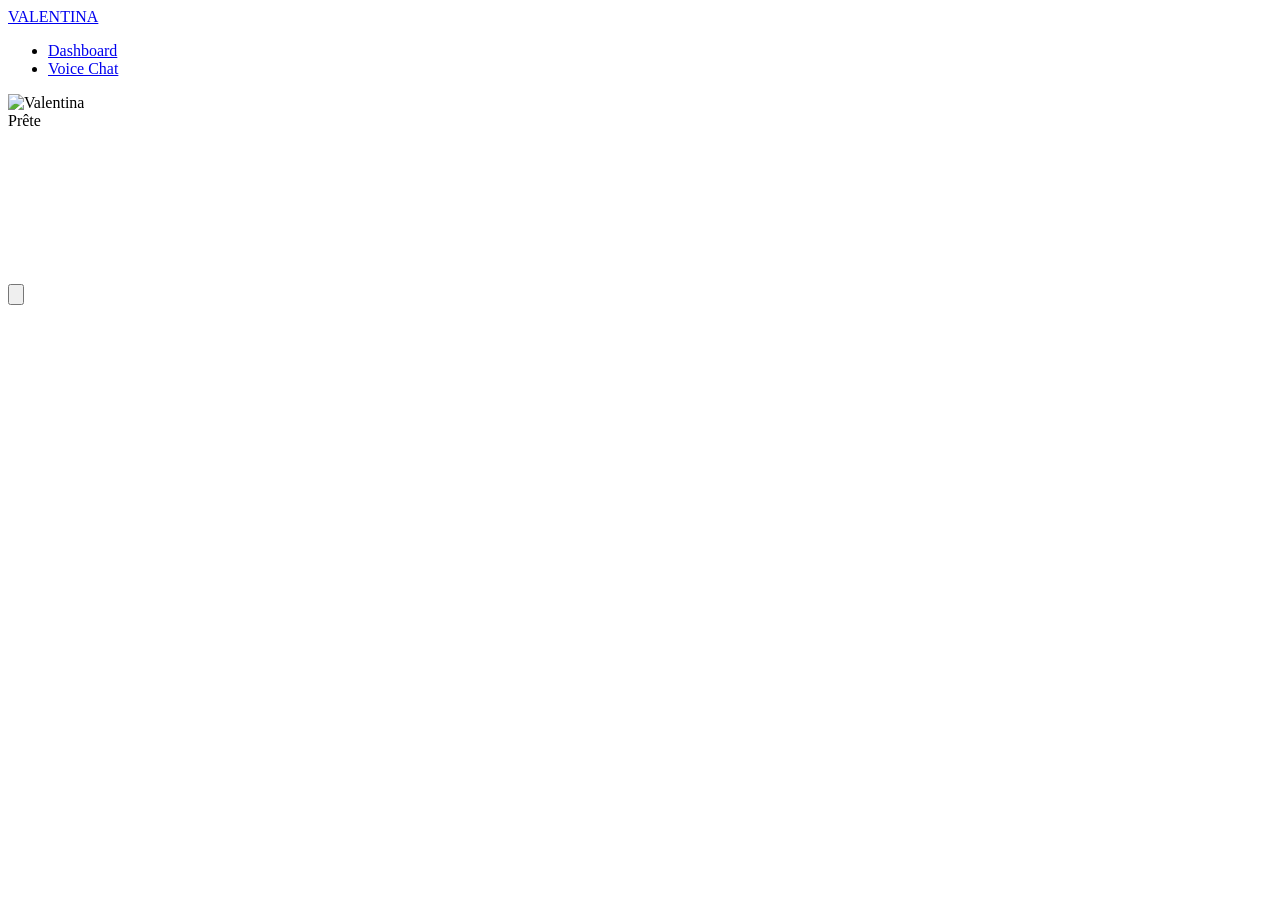
==== frontend/voice.html @ 858bfd7e "feat: Voice Chat interface — cyberpunk equalizer + Grok Fast + ElevenLabs TTS - New /voice page with" ====
<!DOCTYPE html>
<html lang="fr">
<head>
    <meta charset="UTF-8">
    <meta name="viewport" content="width=device-width, initial-scale=1.0">
    <title>Valentina — Voice Chat</title>
    <link rel="preconnect" href="https://fonts.googleapis.com">
    <link rel="preconnect" href="https://fonts.gstatic.com" crossorigin>
    <link href="https://fonts.googleapis.com/css2?family=JetBrains+Mono:wght@400;500&family=Orbitron:wght@400;500;600;700&family=Rajdhani:wght@400;500;600;700&display=swap" rel="stylesheet">
    <link rel="stylesheet" href="/css/voice.css">
</head>
<body>
    <!-- Navigation -->
    <nav class="navbar">
        <a href="/" class="logo">VALENTINA</a>
        <ul class="nav-links">
            <li><a href="/">Dashboard</a></li>
            <li><a href="/voice" class="active">Voice Chat</a></li>
        </ul>
        <div id="conn-dot" class="connection-dot disconnected" title="WebSocket"></div>
    </nav>

    <!-- Main content -->
    <main class="voice-container">
        <!-- Avatar -->
        <div class="avatar-wrapper">
            <img src="/assets/valentina-profile.jpg" alt="Valentina">
        </div>

        <!-- Status -->
        <div id="status" class="status-indicator">Prête</div>

        <!-- Equalizer -->
        <div class="equalizer-wrapper">
            <canvas id="eq-canvas"></canvas>
        </div>

        <!-- Record button -->
        <button id="record-btn" class="record-btn" aria-label="Enregistrer">
            <svg viewBox="0 0 24 24" xmlns="http://www.w3.org/2000/svg">
                <path d="M12 14a3 3 0 0 0 3-3V5a3 3 0 0 0-6 0v6a3 3 0 0 0 3 3zm5-3a5 5 0 0 1-10 0H5a7 7 0 0 0 6 6.93V21h2v-3.07A7 7 0 0 0 19 11h-2z"/>
            </svg>
        </button>

        <!-- Chat transcript -->
        <div id="chat-area" class="chat-area"></div>
    </main>

    <script src="/js/voice.js"></script>
</body>
</html>
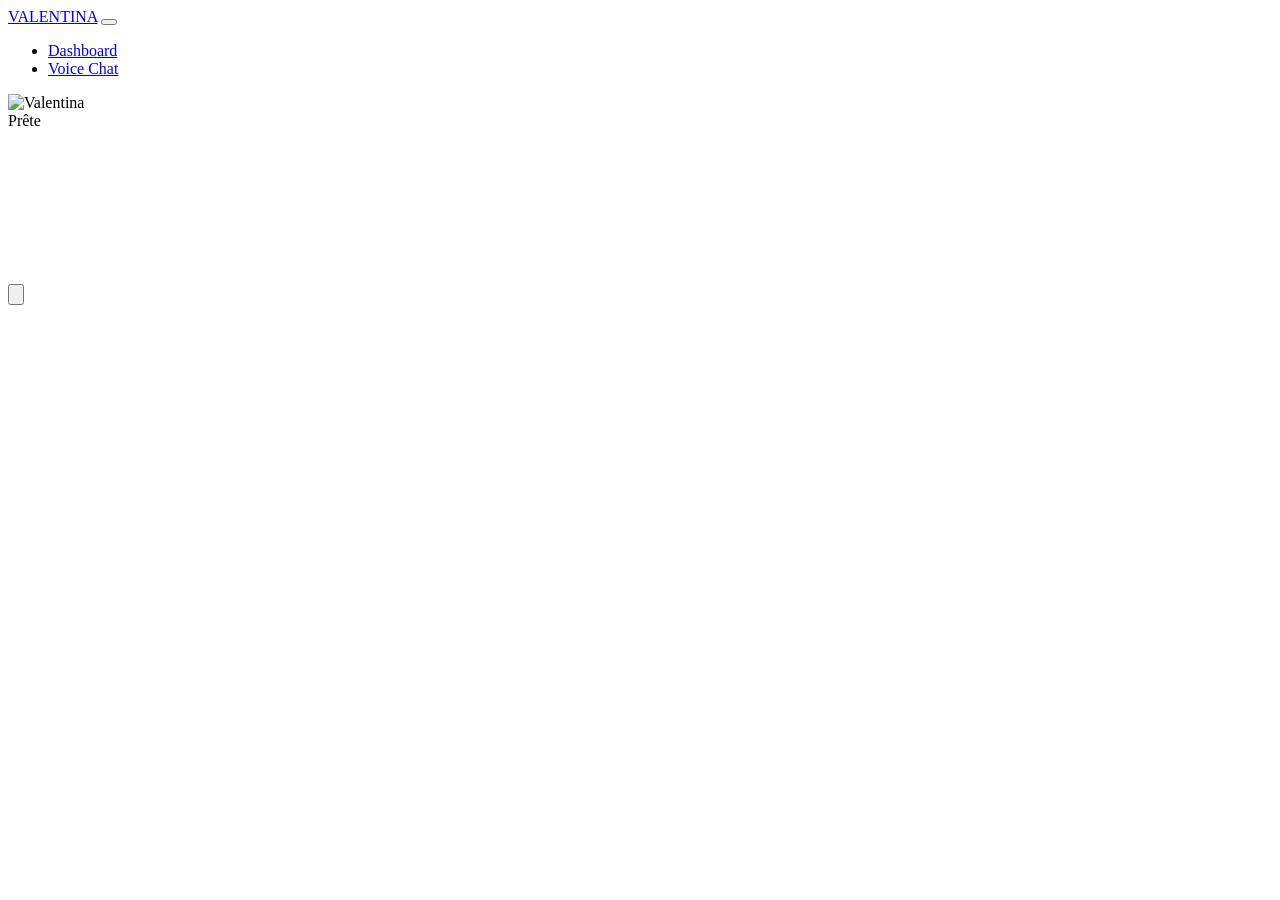
==== commit 85b66991: "feat: PWA + mobile responsive design - PWA: manifest.json, service worker (cache-first static, netwo" ====
--- a/frontend/voice.html
+++ b/frontend/voice.html
@@ -3,6 +3,11 @@
 <head>
     <meta charset="UTF-8">
     <meta name="viewport" content="width=device-width, initial-scale=1.0">
+    <meta name="theme-color" content="#00f0ff">
+    <meta name="apple-mobile-web-app-capable" content="yes">
+    <meta name="apple-mobile-web-app-status-bar-style" content="black-translucent">
+    <link rel="manifest" href="/manifest.json">
+    <link rel="apple-touch-icon" href="/assets/icon-192.png">
     <title>Valentina — Voice Chat</title>
     <link rel="preconnect" href="https://fonts.googleapis.com">
     <link rel="preconnect" href="https://fonts.gstatic.com" crossorigin>
@@ -13,6 +18,7 @@
     <!-- Navigation -->
     <nav class="navbar">
         <a href="/" class="logo">VALENTINA</a>
+        <button class="nav-toggle" aria-label="Menu" onclick="document.querySelector('.nav-links').classList.toggle('open')"><span></span></button>
         <ul class="nav-links">
             <li><a href="/">Dashboard</a></li>
             <li><a href="/voice" class="active">Voice Chat</a></li>
@@ -47,5 +53,10 @@
     </main>
 
     <script src="/js/voice.js"></script>
+    <script>
+    if ('serviceWorker' in navigator) {
+        navigator.serviceWorker.register('/sw.js').then(r => console.log('SW registered', r.scope)).catch(e => console.warn('SW failed', e));
+    }
+    </script>
 </body>
 </html>
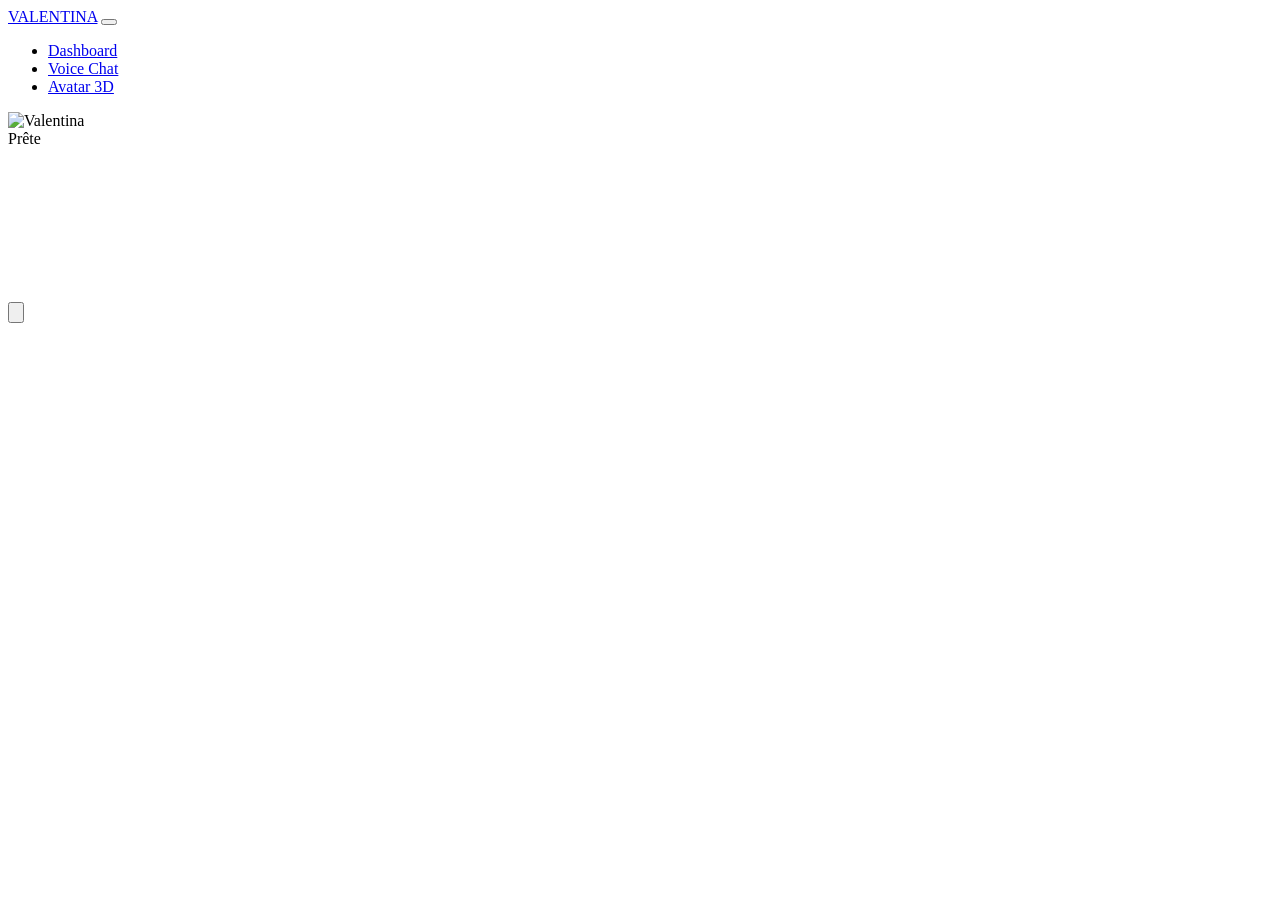
==== commit 5596cf90: "feat(dashboard): live providers monitoring + nav fix Sprint A: Real-time provider credits/quotas tra" ====
--- a/frontend/voice.html
+++ b/frontend/voice.html
@@ -2,7 +2,7 @@
 <html lang="fr">
 <head>
     <meta charset="UTF-8">
-    <meta name="viewport" content="width=device-width, initial-scale=1.0">
+    <meta name="viewport" content="width=device-width, initial-scale=1.0, viewport-fit=cover">
     <meta name="theme-color" content="#00f0ff">
     <meta name="apple-mobile-web-app-capable" content="yes">
     <meta name="apple-mobile-web-app-status-bar-style" content="black-translucent">
@@ -22,6 +22,7 @@
         <ul class="nav-links">
             <li><a href="/">Dashboard</a></li>
             <li><a href="/voice" class="active">Voice Chat</a></li>
+            <li><a href="/avatar">Avatar 3D</a></li>
         </ul>
         <div id="conn-dot" class="connection-dot disconnected" title="WebSocket"></div>
     </nav>
@@ -41,15 +42,15 @@
             <canvas id="eq-canvas"></canvas>
         </div>
 
+        <!-- Chat transcript -->
+        <div id="chat-area" class="chat-area"></div>
+
         <!-- Record button -->
         <button id="record-btn" class="record-btn" aria-label="Enregistrer">
             <svg viewBox="0 0 24 24" xmlns="http://www.w3.org/2000/svg">
                 <path d="M12 14a3 3 0 0 0 3-3V5a3 3 0 0 0-6 0v6a3 3 0 0 0 3 3zm5-3a5 5 0 0 1-10 0H5a7 7 0 0 0 6 6.93V21h2v-3.07A7 7 0 0 0 19 11h-2z"/>
             </svg>
         </button>
-
-        <!-- Chat transcript -->
-        <div id="chat-area" class="chat-area"></div>
     </main>
 
     <script src="/js/voice.js"></script>
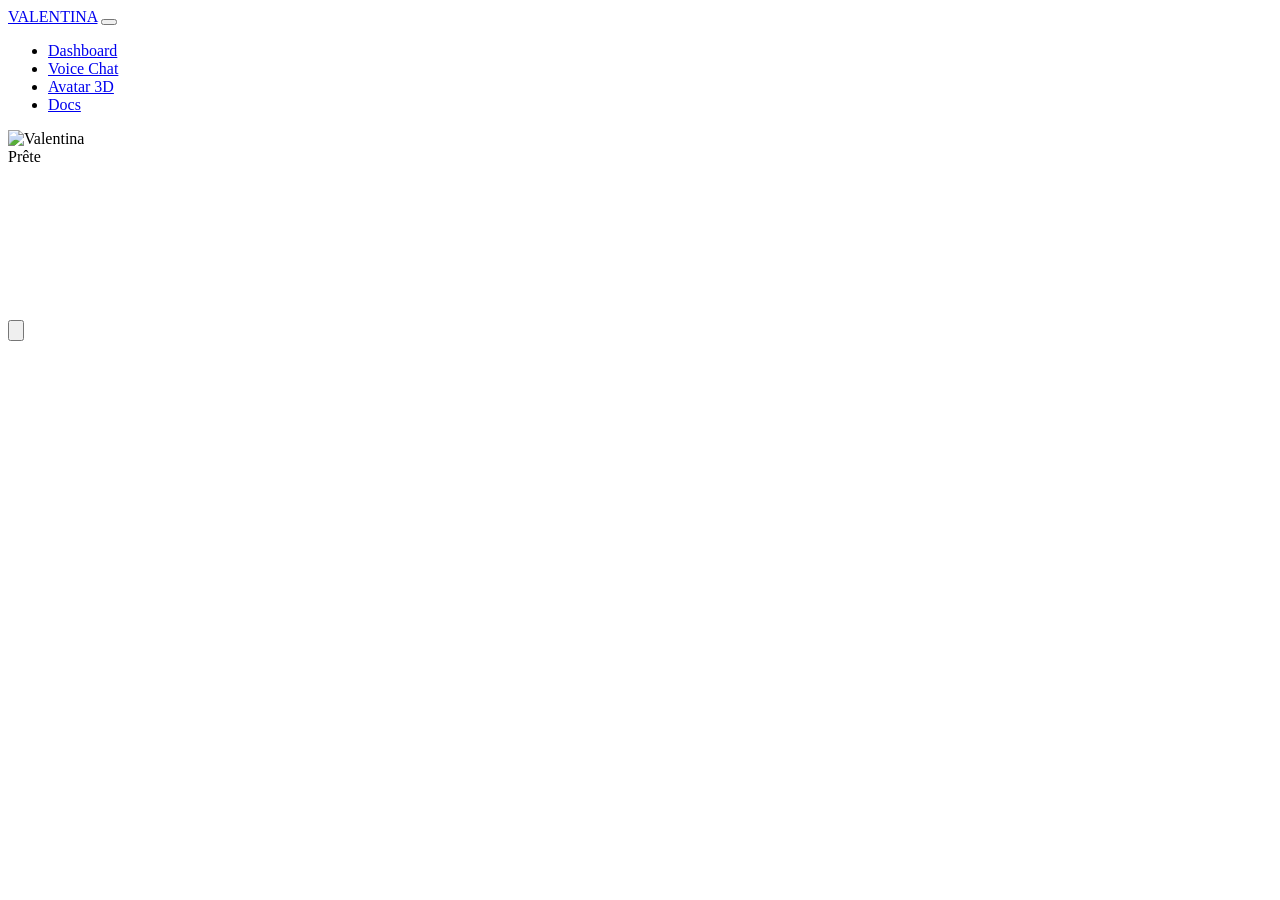
==== commit bae9634a: "docs(dashboard): add stack page" ====
--- a/frontend/voice.html
+++ b/frontend/voice.html
@@ -23,6 +23,7 @@
             <li><a href="/">Dashboard</a></li>
             <li><a href="/voice" class="active">Voice Chat</a></li>
             <li><a href="/avatar">Avatar 3D</a></li>
+            <li><a href="/stack">Docs</a></li>
         </ul>
         <div id="conn-dot" class="connection-dot disconnected" title="WebSocket"></div>
     </nav>
